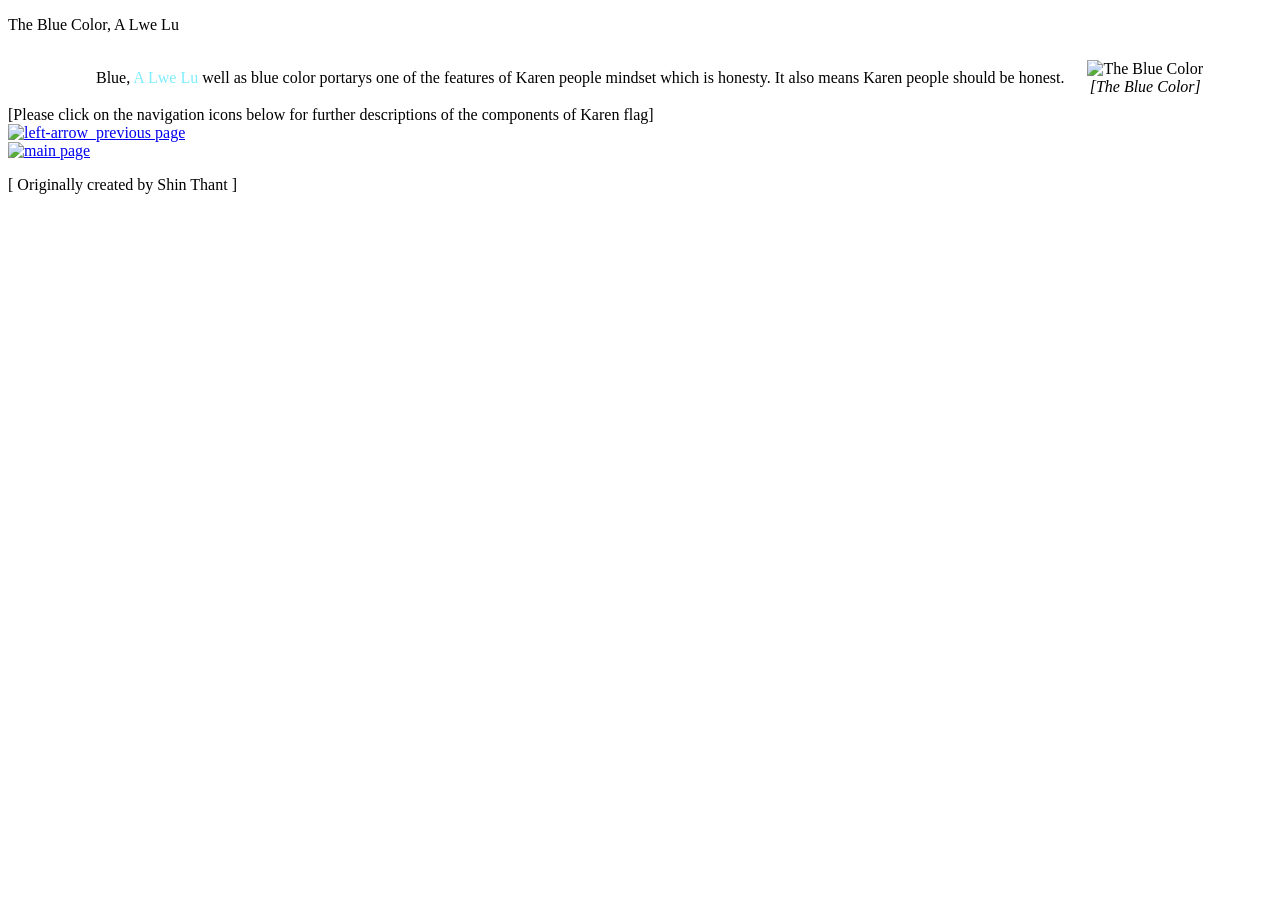
==== blue_index.html @ ab48ebc8 "Add files via upload" ====
<!DOCTYPE html>
<html lang="en">
	<head>
		<meta charset="UTF-8">
		<meta name="viewport" content="width=device-width, initial-scale=1.0">
		<title>The Blue Color, A Lwe Lu</title>
		<link rel="stylesheet" href="/src_styles/styles.css">
		<link rel="icon" href="/src_assets/blue.png" type="image/png">

		<link href="https://fonts.googleapis.com/css2?family=Chivo:ital,wght@0,400;0,700;1,400;1,700&display=swap" rel="stylesheet">
	</head>

	<!-- setting background color -->
	<body class="blue_page_body">
		<!-- Main Header -->
		<div class="header-text-white">
			<p>The Blue Color, A Lwe Lu</p>
		</div>

		<!-- creating a table for the image and texts -->
		<table style=" margin: auto;">
		<!-- 1st row, 2 columns -->
			<tr>
				<!-- Column for the blue color explanation -->
				<td style="padding: 10px 20px; margin: 0px; text-align: left;">
					<!-- A paragraph giving explanation about the blue color -->
					<p style="margin: 0px; line-height: 2;">
						Blue, <span style="color:#7fedfc; text-decoration: italic;">A Lwe Lu</span> well as blue color portarys one of the features of Karen people mindset which is honesty. 
							It also means Karen people should be honest.
					</p>
				</td>
				<!-- Column for the image of the blue color -->
				<td>
					<img src="/src_assets/blue.png" width="200px" alt="The Blue Color">
					<!-- caption for the image -->
					<p style="text-align: center; font-style: italic; margin: 0px;">[The Blue Color]</p>
				</td>
			</tr>
		</table>

		<div class="nav-instruction">
			<p style="margin: 0px;">
				[Please click on the navigation icons below for further descriptions of the components of Karen flag]
			</p>
		</div>

		<!-- Navigation Icons -->
		<div class="nav_div">
			<!-- Left Arrow Navigation -->
			<div class="nav-icon">
				<a href="white_index.html">
					<img src="/nav/nav_left-arrow_white.png"alt="left-arrow_previous page">
				</a>
			</div>

			<!-- Home Navigation -->
			<div class="nav-icon">
				<a href="index.html">
					<img src="/nav/nav_home_white.png" alt="main page">
				</a>
			</div>

		</div>

		<div class="footer">
			<p>
				[ Originally created by Shin Thant ]
			</p>
		</div>
	</body>

</html>
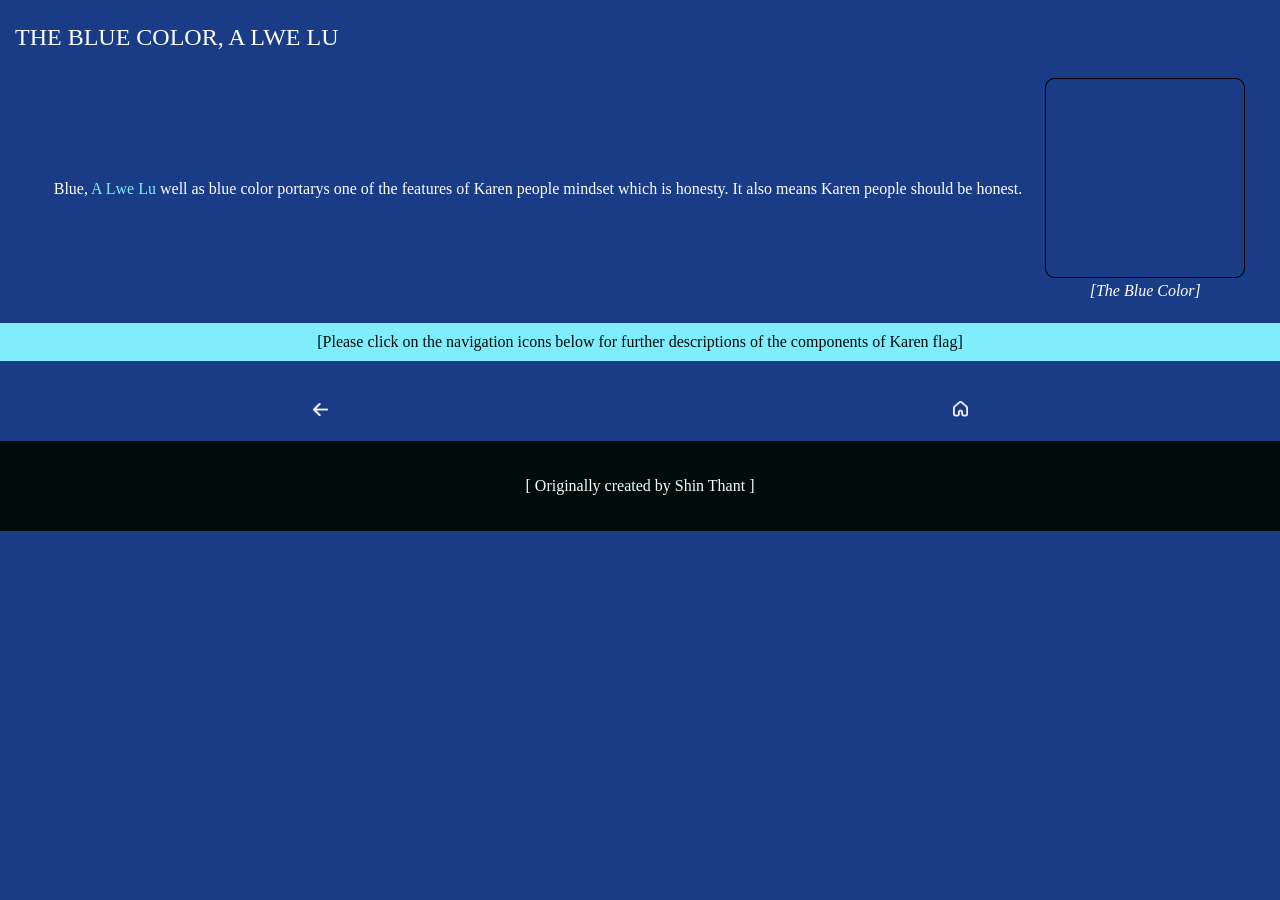
==== commit 7442809b: "Fix file paths in blue_index.html Updated file paths for styles and images." ====
--- a/blue_index.html
+++ b/blue_index.html
@@ -4,8 +4,8 @@
 		<meta charset="UTF-8">
 		<meta name="viewport" content="width=device-width, initial-scale=1.0">
 		<title>The Blue Color, A Lwe Lu</title>
-		<link rel="stylesheet" href="/src_styles/styles.css">
-		<link rel="icon" href="/src_assets/blue.png" type="image/png">
+		<link rel="stylesheet" href="styles.css">
+		<link rel="icon" href="blue.png" type="image/png">
 
 		<link href="https://fonts.googleapis.com/css2?family=Chivo:ital,wght@0,400;0,700;1,400;1,700&display=swap" rel="stylesheet">
 	</head>
@@ -31,7 +31,7 @@
 				</td>
 				<!-- Column for the image of the blue color -->
 				<td>
-					<img src="/src_assets/blue.png" width="200px" alt="The Blue Color">
+					<img src="blue.png" width="200px" alt="The Blue Color">
 					<!-- caption for the image -->
 					<p style="text-align: center; font-style: italic; margin: 0px;">[The Blue Color]</p>
 				</td>
@@ -49,14 +49,14 @@
 			<!-- Left Arrow Navigation -->
 			<div class="nav-icon">
 				<a href="white_index.html">
-					<img src="/nav/nav_left-arrow_white.png"alt="left-arrow_previous page">
+					<img src="nav_left-arrow_white.png"alt="left-arrow_previous page">
 				</a>
 			</div>
 
 			<!-- Home Navigation -->
 			<div class="nav-icon">
 				<a href="index.html">
-					<img src="/nav/nav_home_white.png" alt="main page">
+					<img src="nav_home_white.png" alt="main page">
 				</a>
 			</div>
 
@@ -69,4 +69,4 @@
 		</div>
 	</body>
 
-</html>+</html>
--- a/styles.css
+++ b/styles.css
@@ -0,0 +1,143 @@
+/* Styles for the main page */
+.main_page_body {
+    background-color: #ffffff; 
+    font-family: 'Chivo';
+    margin: 10px 20px; 
+    max-width: 100%; 
+    margin-left: auto; 
+    margin-right: auto;
+    color: black;
+}
+
+.header {
+    color: #071B80;
+}
+
+.div hr {
+    margin: auto; 
+    max-width: 100%;
+}
+
+.footer {
+    background-color: #000b0c; 
+    margin: auto;
+    max-width: 100%; 
+    padding-top: 20px; 
+    padding-bottom: 20px;
+    text-align: center; 
+    color: azure;
+}
+
+/* Styles for the Frog Drum page */
+.frogdrum_page_body {
+    background-color: #FFC425; 
+    font-family: 'Chivo'; 
+    min-width: 250px; 
+    max-width: 100%; 
+    margin-left: auto; 
+    margin-right: auto;
+    color: #221a04;
+}
+
+.header-frogdrum { 
+    color: #221a04;
+}
+
+
+/* Styles for the Half-Risen Sun page */
+.half_risen_sun_page_body {
+    background-color: #6D3157; 
+    font-family: 'Chivo';
+    margin: 10px 20px; 
+    min-width: 250px; 
+    max-width: 100%; 
+    margin-left: auto; 
+    margin-right: auto; 
+    color: #ffffff;
+}
+
+
+/* Styles for the Red Color page */
+.red_page_body {
+    background-color: #DA251D; 
+    font-family: 'Chivo';
+    margin: 10px 20px; 
+    max-width: 100%; 
+    margin-left: auto; 
+    margin-right: auto; 
+    color: #ffffff;
+}
+
+/* Styles for the White Color page */
+.white_page_body {
+    background-color: #ffffff; 
+    font-family: 'Chivo';
+    margin: 10px 20px; 
+    max-width: 100%; 
+    margin-left: auto; 
+    margin-right: auto;
+    color: black;
+}
+
+/* Styles for the Blue Color page */
+.blue_page_body {
+    background-color: #1A3B85; 
+    font-family: 'Chivo';
+    margin: 10px 20px; 
+    max-width: 100%; 
+    margin-left: auto; 
+    margin-right: auto;
+    color: #ffffff;
+}
+
+/* Styles for the navigation icons */
+.nav_div {
+    display: flex; 
+    justify-content: space-between; 
+    align-items: center;
+}
+
+.nav-icon {
+    margin: 20px auto;
+}
+
+.nav-icon img {
+    width: 15px;
+}
+
+/* Styles for the navigation instruction div */
+.nav-instruction {
+    background-color: #7fedfc;
+    color: #000b0c; 
+    padding: 10px 15px; 
+    margin: 20px 0px;
+    text-align: center; 
+}
+
+/* Styles for the headers */
+.header-text-white {
+    color: #ffffff;
+}
+
+.header-text-black {
+    color: #000000;
+}
+
+.header, .header-frogdrum, .header-text-white, .header-text-black {
+    padding: 0px 15px; 
+    margin: 0px;
+    text-transform: uppercase;
+    font-size: 24px; 
+}
+
+/* Styles for the info section */
+.info {
+    padding: 0px 15px; 
+    margin-bottom: 20px;
+}
+
+.info ul {
+    margin: 0px; 
+    padding-left: 20px;
+    line-height: 1.5;
+}
